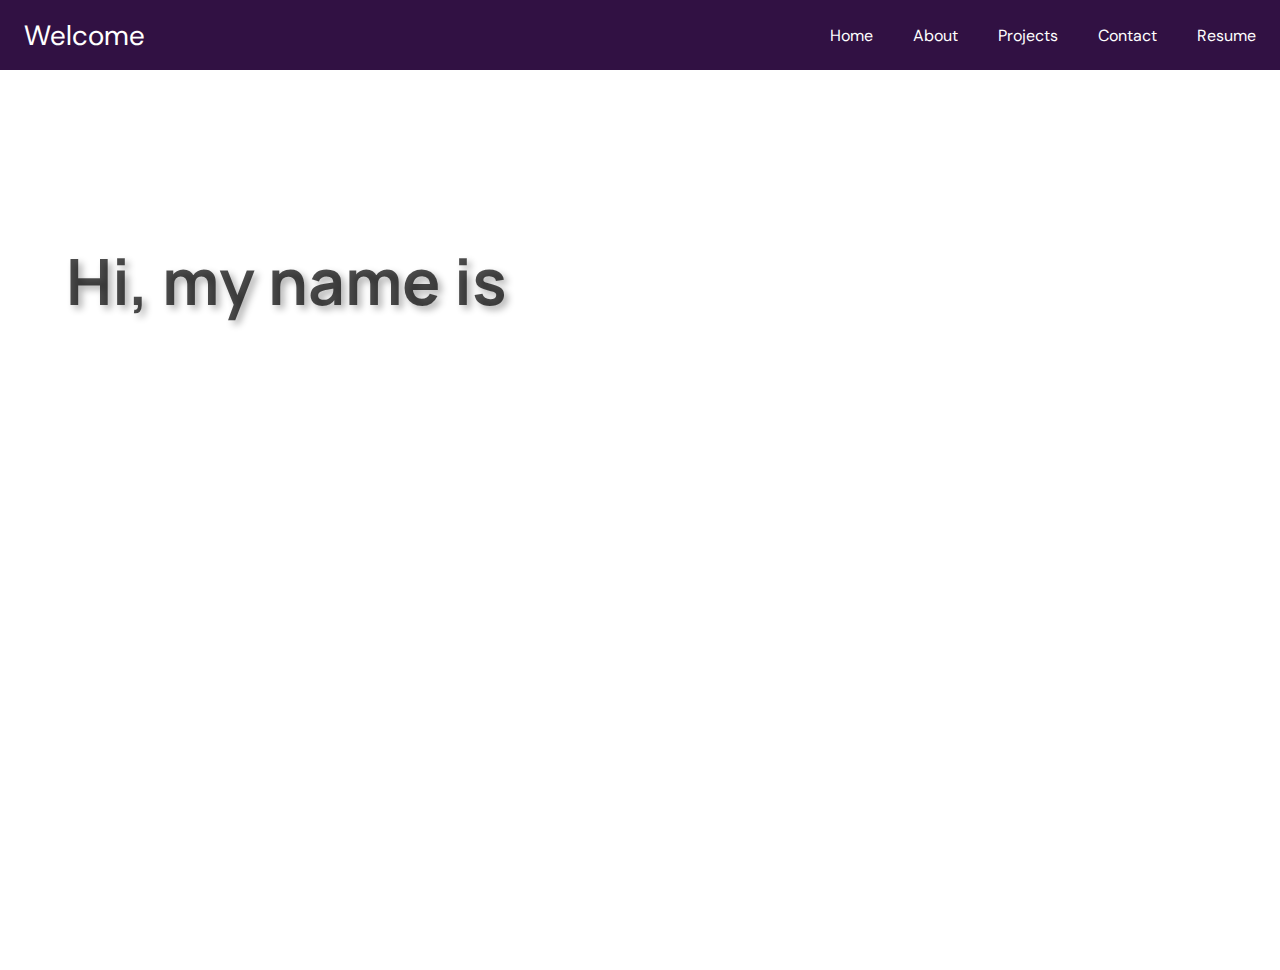
==== index.html @ 1dcb8ff3 "updated resume" ====
<!DOCTYPE html>
<html lang="en">
  <head>
    <meta charset="UTF-8" />
    <meta http-equiv="X-UA-Compatible" content="IE=edge" />
    <meta name="viewport" content="width=device-width, initial-scale=1.0, maximum-scale=1.0" />
    <title>M.S. Portfolio</title>
    <link rel="stylesheet" type="text/css" href="css/style.css" />
    <script src="./script.js" defer></script>
  </head>
  <body>
    <header>
      <nav class="navbar">
        <ul class='nav-logo'>
          <li >
            <a class="nav-link" href="">Welcome<span class="logo-name nav-logo"></span></a>
          </li>
        </ul>
        <ul class="nav-menu">
          <li class="nav-item">
            <a href="index.html" class="nav-link">Home</a>
          </li>
          <li class="nav-item">
            <a href="#about-id" class="nav-link">About</a>
          </li>
          <li class="nav-item">
            <a href="#projects" class="nav-link">Projects</a>
          </li>
          <li class="nav-item">
            <a href="#contact" class="nav-link"
              >Contact</a>
          </li>
          <li class="nav-item">
            <a href="./images/Michael S. Irby - Software Engineer 23.pdf" class="nav-link" download
              >Resume</a>
          </li>
        </ul>
        <div class="hamburger">
          <span class="bar"></span>
          <span class="bar"></span>
          <span class="bar"></span>
        </div>
      </nav>
    </header>
    <div class="container">
      <section class="one">
        <div class="title-div">
          <h1 class="welcome-text">Hi, my name is Michael! </h1>
          <p class='hand-shake'>👋🏾</p>
          </div>
        <div class='sub-div'>
          <h3 class="guest-question">What's your name?</h3>
          <br />
          <form class='guest-input' onSubmit="return false"> 
            <input  class="guest-text" type="text" maxlength = "8" name="guest-name" required>
            <button type="button" class="enter-btn">Enter</button>
          </form>
        </div>
        <div class="colors">
          <button id="0">Red</button>
          <button id='1'>Orange</button>
          <button id="2">Yellow</button>
          <button id="3">Green</button>
          <button id="4">Blue</button>
          <button id="5">Violet</button>
        </div>
        <div class="big-guest">
        </div>
        <a class='done' href="#about-id">
        <!-- <div class="done">
            <button class="done-btn">Done</button>
        </div> -->
        </a>
      </section>  
      <section id='about-id' class='about'> 
        <div class="about-container">
          <h2 class="section-header about-header">About Me</h2>
          <div class="pp-div">
          <img class='profile-pic' alt="author's picture" src="./images/msi.jpg">
          </div>
          <p class="about-p">I'm a 10 year veteran of the financial services sector who recently decided to make a career pivot & follow my dream of becoming a software engineer. I love coding because it marries two of my favorite things: being creative & problem solving.
            <br />
            <br /> 
          My strength is front-end development but I enjoy programming across the stack & have a specific knowledge of the MERN stack. Scroll down to see some of the things I've built so far!</p>
          <div class="about-boxes">
            <div class="about-sub about-sub1">
              <img class="about-img" alt="coding-icon" src="./images/code.png">
              <h3 class='about-sub-t'>Languages</h3>
              <div class="about-sub-box">
                <ul>
                  <li>Javascript</li>
                  <li>Typescript</li>
                  <li>Python</li>
                  <li>HTML</li>
                  <li>CSS</li>
                </ul>
              </div>
            </div>
            <div class="about-sub about-sub2">
              <img class="about-img" alt='frameworks icon'src="./images/frameworks.png">
              <h3 class='about-sub-t'>Tech Stack</h3>
              <div class="about-sub-box">
                <ul>
                  <li>MongoDB</li>
                  <li>Express JS</li>
                  <li>React JS</li>
                  <li>Node JS</li>
                </ul>
              </div>
            </div>
            <!-- <div class="about-sub about-sub3">
              <img class="about-img" src="./images/education.png">
              <h3 class='about-sub-t'>Education</h3>
              <div class="about-sub-box">
                <h4>Per Scholas - November 2022</h4>
                <p>Software Engineering</p>
                <h4>University of South Carolina - May 2012</h4>
                <p>B.S. Sport & Entertainment Mgmt.</p>
              </div> 
            </div> -->
            <div class="about-sub about-sub4">
              <img class="about-img" alt='hobbies icon'src="./images/hobbies.png">
              <h3 class='about-sub-t'>Hobbies</h3>
              <div class="about-sub-box">
              <ul>
                <li>Handstands</li>
                <li>Coding</li>
                <li>Gardening</li>
                <li>Gaming</li>
                <li>Pondering</li>
              </ul>
            </div>
            </div>
          </div>
        </div>
      </section> 
      <section id='projects' class='projects'> 
        <div class="projects-container">
            <h2 class="section-header project-header">Projects</h2>
            <p>You can check out some of the apps I've built so far below! To visit the app, click on the app's image or click the Repo link to visit the app's Github repository. These apps are all still currently in development but are fully functional in their current state.</p>
            <div class="project-box">
            </div>   
        </div>
      </section> 
      <section id='contact' class='contact'> 
        <div class="contact-div">
          <h2 class='contact-text'>Actively seeking opportunities for a junior developer role with a company that is building cool things.</h2>
          <br />
          <br />
          <h2 class="contact-text">If that's you, please don't hesitate to <a href="https://mail.google.com/mail/?view=cm&fs=1&tf=1&to=msism720@gmail.com" target="_blank">email me!</a></h2>
        </a>
            <div class="project-box">
            </div>   
        </div>
      </section> 
    </div> 
  </body>
</html>
---- css/style.css ----
@import url('https://fonts.googleapis.com/css2?family=DM+Sans:wght@400;700&family=Lexend+Deca&display=swap');
@import url('https://fonts.googleapis.com/css2?family=Bowlby+One&family=Manrope:wght@300;500;700&display=swap');

header > .navbar {
    display: flex;
    height: 100%;
    grid-template-columns: 1fr 1fr;
    justify-content: right;
    align-items: center;
    padding: 0 24px;
    width: 100vw;
}


.navbar > .nav-logo {
    font-size: 28px;
    color: white !important;
    width: 1fr;
    float: left;
    flex: 1;
    

}

.navbar > .nav-menu {
    display: flex;
    min-height: 70px;
    align-items: center;
    justify-content: right;
    gap: 40px;

    
}

.nav-branding {
    font-size: 2rem;
}

.nav-link {
    transition: 0.7s ease;
    color: white;
    text-decoration: none;
}


.nav-link:hover{
    color: paleturquoise;
}

.navbar > .hamburger {
    display: none;
    cursor: pointer;
}

.bar {
    display:block;
    width: 25px;
    height: 3px;
    margin: 5px auto;
    -webkit-transition: all 0.3s ease-in-out;
    transition: all 0.3s ease-in-out;
    background-color: white;
}






/* * Body */

*{
    padding: 0;
    margin: 0;
    box-sizing: border-box;

}


input {
  font-size: 16px;
  font-family: 'Helvetica';
}


.row-title{
    display: inline-flex;
    column-gap: 5px;
}

html {
    scroll-behavior: smooth;
}


h2 {
    font-family: 'DM Sans', sans-serif;
}

h3 {
    font-size: 22px;
    margin-bottom: 5px;
}

h4 {
    font-size: 16px;
}

a {
    font-family: 'DM Sans', sans-serif;
    
}

nav {
    background-color: rgba(49, 17, 67, 1);
}

p {
    font-size: 1em;
    font-family: 'DM Sans', sans-serif;
}

li {
    font-family: 'DM Sans', sans-serif;
    list-style: none;
    
}

ul {
    font-family: 'DM Sans', sans-serif;
    color: black;
}
body {
    background: white;

    display: flex;
    flex-direction: column;
    width: auto;
}

@keyframes gradient {
    0% {
        background-position: 0% 50%;
    }
    50% {
        background-position: 100% 50%;
    }
    100% {
        background-position: 0% 50%;
    }
}


header {
    min-height: 70px;
    width: 100vw;
}
button {
    font-family: 'DM-Sans', sans-serif !important;
}


.section-header {
    font-family: 'Manrope';
    font-weight: 700;
    font-size: 5vw;
    text-align: center;
    text-shadow: 2px 2px 5px rgba(0, 0, 0, .3);
}

/* * Main container */

.container {
    /* change below to 100vh to enable scroll-snap-type:  */
    display: flex;
    height: 100vh;
    width: 100vw;
    flex-direction: column;
    overflow-y: scroll;
    scroll-snap-type: y mandatory;
    /* scroll-padding: 10vh; */
    /* scroll-padding: 35px; */
 
}

.container > section {

    min-height: 800px;
    width: 100vw;
    display: block;
    justify-content: center;
    align-items: center;
    scroll-snap-align: center;
    /* scroll-margin: 2em; */
}


/* * starts intro div */

.container > .one {

    max-height: 100vh;
    min-height: 100vh;
    width: 100vw;
    display: grid;
    grid-template-columns: 1fr;
    grid-template-rows: 1fr 1fr 1fr 1fr 1fr 1fr;
    flex-direction: column;
    justify-items: center;
    order: 1;

}

.one >  .title-div {
    display: grid;
    grid-template-columns: 1fr 1fr 1fr;
    grid-template-rows: 1;
    grid-row-start: 1;
    grid-gap: 2px;
    height: 40vh;
    width: 100vw;
    align-items: center;
    margin-top: 30px;
    margin-bottom: 5px;
}

.title-div > .welcome-text {
    grid-column-start: 1;
    grid-column-end: 3;
    font-family: 'Manrope';
    font-weight: 700;
    color: rgba(0, 0, 0, .7);
    font-size: 5vw;
    padding: 0px;
    text-shadow: 4px 4px 7px rgba(0, 0, 0, .3);
    text-align: center;
    height: auto;
    width: 2fr;

}

.title-div > .hand-shake {
    visibility: hidden;
    font-size: 10vw;
    margin-left: 20px;
    grid-column-start: 3;
    animation: none;
    animation-iteration-count: 3;
    height: auto;
    width: 1fr;
    text-align: center;
    margin-right: 15px;
}


.one > .sub-div {
    display: grid;
    grid-template-columns: 1fr;
    grid-template-rows: 1;
    grid-gap: 2px;
    grid-row-start: 2;
    height: auto;
    width: auto;
    align-items: center;
    margin-top: -10px;

}

.sub-div > .guest-question {
    font-weight: 400;
    color: rgba(0, 0, 0, .7);;
    margin-left: 0px;
    font-family: 'DM Sans', sans-serif;
    font-size: 30px;
    margin-top: 10px;
    width: auto;
    display: none;
    transition: display 2s;
    text-align: center;
}

.sub-div > .guest-input {
    display:none;
    transition: display 2s;
    transition-timing-function: ease-in-out;
    text-align: center;
    margin-left: -18px;

}


@keyframes shake {
    0% { transform: translate(1px, 1px) rotate(0deg); }
    10% { transform: translate(-1px, -2px) rotate(-1deg); }
    20% { transform: translate(-3px, 0px) rotate(1deg); }
    30% { transform: translate(3px, 2px) rotate(0deg); }
    40% { transform: translate(1px, -1px) rotate(1deg); }
    50% { transform: translate(-1px, 2px) rotate(-1deg); }
    60% { transform: translate(-3px, 1px) rotate(0deg); }
    70% { transform: translate(3px, 1px) rotate(-1deg); }
    80% { transform: translate(-1px, -1px) rotate(1deg); }
    90% { transform: translate(1px, 2px) rotate(0deg); }
    100% { transform: translate(1px, -2px) rotate(-1deg); }
}

.one > .colors {
    display: none;
    flex-direction: row;
    grid-row-start: 3;
    justify-content: space-around;
    margin-left: 20px;
    margin-right: 20px;
    margin-top: 10px;
    width: 85vw;
    
}


.colors > button {
    background-color: transparent;
    outline: none;
    padding: 10px;
    width: 15%;
    height: 5vh;
    font-size: 0;

}

.colors > button:hover {
    color: palegoldenrod;
    cursor: pointer;
}

.one > .big-guest {
    visibility: hidden;
    font-size: 175px;
    font-weight: 700;
    text-align: center;
    margin-top: -20px;
    grid-row-start: 4;
    font-family: 'Manrope';
    width: 99vw;
    background-image: -webkit-linear-gradient(#333);
    -webkit-background-clip: text;
    -webkit-text-fill-color: transparent;
  color: #232d2d;
    
}


.guest-input > .guest-text {
    font-family: 'Helvetica';
    color: black;
    font-size: 20px;
    border: none;
    resize: none;
    margin-left: 18px;
    display: inline-block;
    background-color: rgb(108, 122, 137, 0.25);
    height: auto;
    width: auto;
    padding: 3px;

}

.enter-btn {
    color: black;
    font-family: 'Manrope';
    font-size: 20px;
    border: none;
    resize: none;
    display: inline-block;
    background-color: rgb(108, 122, 137, 0.25);
    height: auto;
    width: auto;
    padding: 3px;
}

.split {
    opacity: 0;
    transition: all 0.7s step-end;
}
  
.split.fade {
    opacity: 1;
}

.one > .done {
    visibility: hidden;
    padding: 10px;
    grid-row-start: 5;
    margin-top: -50px;
    
}
.done > button {
    font-family: 'DM-Sans', sans-serif !important;
    background-color: transparent;
    outline: none;
    padding: 10px;
    min-width: 175px;
    background-color: lightcoral;

}

.done > button:hover {
    color: palegoldenrod;
    cursor: pointer;
}




/* * Starts about div */

.container > .about {
    /* display: none; */
    align-items: center;
    justify-items: center;
    height: 100vh;
    width: 100vw;
    order: 2;

}

.about > .about-container {
    display: flex;
    flex-direction: column;
    align-items: center;
    justify-content: space;
    height: 100vh;
    width: 100vw;
    gap: 10px;

}

.about-container > .about-header {
    text-align: center;
    order: 1;
    margin-bottom: 0px;
    height: 1fr;
    margin-top: -15px;
}

.about-container > .pp-div {
    display: flex;
    height: 1fr;
    width: auto;
    margin-top: -15px;
    padding: 10px;
    order: 2;
    border: 0px solid;
    border-radius: 100%;
    border-image-slice: 1;
    background: -webkit-linear-gradient(#000, #000, #000);
}

.pp-div> .profile-pic {
    height: auto;
    width: 160px;
    border: 0px solid;
    border-radius: 100%;
    order: 2;

}

/* .about-container > .about-t {
    flex-shrink: 0;
    grid-column-start: 2;
    grid-column-end: 4;
    grid-row-start: 2;
    text-align: center;
    font-size: 35px;
    font-family: 'DM Sans';
    text-shadow: 2px 2px 5px rgba(0, 0, 0, .3);
    width: auto;
} */

.about-sub > .about-sub-t {
    margin-bottom: 20px;
  
}

.about-container > p {

    text-align: center;
    font-size: 18px;
    height: 1fr;
    width: 65%;
    margin-left: 30px;
    margin-right: 30px;
    order: 3;
}


.about-container > .about-boxes {
    order: 4;
    display: flex;
    flex-direction: row;
    flex-wrap: nowrap;
    align-items: center;
    justify-content: space-around;
    /* grid-column-start: 1;
    grid-column-end: 5;
    grid-row-start: 3; */
    height: auto;
    width: 75%;
    margin-left: 20px;
    margin-right: 20px;
    margin-top: 20px;


}


.about-boxes > .about-sub {
    text-align: center;
    font-family: 'DM Sans';
    padding: 20px;
    height: 300px;
    width: auto;
    border: 2px solid black;
    background-color: white;
    flex: auto;
    margin: 0 20px;
    box-shadow: 0px 0px 7px 5px rgba(0, 0, 32, 0.2);
}

.about-sub  > .about-sub-box {
    display: flex;
    justify-content: center;
    flex-direction: column;
    flex-wrap: wrap;
    border: 2px solid black;
    height: 115px;
    width: auto;
    padding: 5px;
    background-color:rgba(255, 255, 255, 0.1);
}

.about-container > .about-sub1 {
    grid-column-start: 1;
    grid-row-start: 3;
}
.about-container > .about-sub2 {
    grid-column-start: 2;
    grid-row-start: 3;
}
.about-container > .about-sub3 {
    grid-column-start: 3;
    grid-row-start: 3;
}
.about-container > .about-sub4 {
    grid-column-start: 4;
    grid-row-start: 3;
}

.about-sub > .about-img {
    height: 75px;
    margin-bottom: 15px;

}


/* * Starts project div */

.container > .projects {
    /* display: none; */
    flex-direction: column;
    align-items: center;
    justify-items: center;
    height: 100vh;
    width: 100vw;
    order: 3;
}

.projects > .projects-container {
    display: flex;
    flex-direction: column;
    align-items: center;
    justify-content: space;
    height: 100vh;
    width: 100vw;
    gap: 25px;
}

.projects-container > .project-header {
    text-align: center;
    height: auto;
    order: 1;
    margin-bottom: 1%;

}

.projects-container > p {
    order: 2;
    flex: flex-end;
    text-align: center;
    font-size: 18px;
    height: 1fr;
    width: 75%;



}
.projects-container > .project-box {
    order: 3;
    display: flex;
    justify-content: space-between;
    flex-direction: row;
    flex-wrap: nowrap;
    overflow-x: auto;
    height: auto;
    width: 99vw;
    margin-top: 25px;
    box-shadow: inset 0 10px 20px 'black';

}


.project-box > .project-table {
    order: 3;
    overflow-wrap: wrap;
    text-align: center;
    height: 100%;
    width: 100%;
    font-family: 'DM Sans';
    padding: 15px;
    border: 1px solid black;
    background-color: white;
    text-shadow: 2px 2px 5px rgba(0, 0, 0, .3);
    margin-left: 10px;
    margin-right: 10px;
    
}
 h3 {
    font-size: 18px;
}



.project-img {
    width: 25vw;
    height: auto;
}


.img-container {
    grid-column-start: 2;
    margin-left: 13%;
}

/* ^ Starts contact div */

.container > .contact {
    order: 4;
}

.contact > .contact-div {
    display: flex;
    flex-direction: column;
    align-content: center;
    justify-content: center;
    height: 100vh;

}

.contact-div > .contact-text {
    margin-top: -px;
    text-align: center;
    margin-left: 20px;
    margin-right: 20px;
    margin-top: -20px;


}


.title-img {
    width: 500px;
    height: auto;
    border-radius: 69%;
}




@media(max-width:768px){
    
    .navbar {
        display: flex;
        grid-template-columns: 1fr 1fr;
        min-height: 70px;
        justify-content: right;
        align-items: center;
        padding: 0 24px;
        width: 100vw;
    }

    .navbar > .hamburger {
        display: inline-block;
        cursor: pointer;
    }
    
    .hamburger > .bar {
        display: block;
        width: 25px;
        height: 3px;
        margin: 5px auto;
        -webkit-transition: all 0.3s ease-in-out;
        transition: all 0.3s ease-in-out;
        color: white;
    }
    

    .hamburger.active .bar:nth-child(2){
        opacity: 0;
    }
    .hamburger.active .bar:nth-child(1){
        transform: translateY(8px) rotate(45deg);
    }
    .hamburger.active .bar:nth-child(3){
        transform: translateY(-8px) rotate(-45deg);
    }

    .nav-menu {
        /* ^ Keeps navbar on screen while scrolling until a link is click */
        position: fixed;
        right: -100%;
        top: 70px;
        gap: 0;
        color: white;
        flex-direction: column;
        background-color: rgba(49, 17, 67, 1);
        width: 100%;
        transition: 0.3s;
    }

    .nav-item {
        margin: 16px 0;
    }
    .nav-menu.active {
        right: 0;   
    }


    
    .container {
        /* change below to 100vh to enable scroll-snap-type:  */
        display: flex;
        height: 100vh;
        width: 100vw;
        flex-direction: column;
        overflow-y: scroll;
        scroll-snap-type: y mandatory;
        scroll-padding: 45px;
     
    }
    
    .container > section {
    
        min-height: 800px;
        width: 100vw;
        display: block;
        justify-content: center;
        align-items: center;
        scroll-snap-align: start;
        /* scroll-margin: 2em; */
    }
    
    
    
    /* * starts intro div */
    
    .container > .one {
        display: grid;
        grid-template-columns: 1fr;
        grid-template-rows: 1fr 1fr 1fr 1fr 1fr 1fr;
        flex-direction: column;
        justify-items: center;
        height: 100vh; 
        width: 100vw;
    }

    .container > .one {
        grid-template-columns: 1;
        justify-items: center;
        height: 100vh; 
        width: 100vw;
        /* grid-template-rows:  ; */
        
    }

    .one >  .title-div {
        display: flex;
        justify-items: center;
        flex-direction: row;
        flex-wrap: nowrap;
        height: auto;
        width: auto;
        align-items: center;
        margin-top: 50px;
        margin-bottom: 25px;
    }

    .title-div > .hand-shake {
        visibility: hidden;
        font-size: 95px;
        margin-left: 20px;
        grid-column-start: 2;
        animation: none;
        animation-iteration-count: 3;
        height: auto;
        width: 1fr;
        text-align: center;
        margin-right: 15px;
    }

    .container > .one {
        display: grid;
        grid-template-columns: 1fr;
        grid-template-rows: 1fr 1fr 1fr 1fr 1fr 1fr;
        flex-direction: column;
        justify-items: center;
        height: 100vh; 
        width: 100vw;
    }
    
    .one >  .title-div {
        display: grid;
        grid-template-columns: 1fr 1fr 1fr;
        grid-template-rows: 1;
        grid-row-start: 1;
        grid-gap: 2px;
        height: auto;
        width: 100vw;
        align-items: center;
        margin-top: 50px;
        margin-bottom: 25px;
    }
    
    .title-div > .welcome-text {
        grid-column-start: 1;
        grid-column-end: 3;
        font-family: 'Manrope';
        font-weight: 700;
        color: rgba(0, 0, 0, .7);
        font-size: 35px;
        padding: 0px;
        text-shadow: 4px 4px 7px rgba(0, 0, 0, .3);
        text-align: center;
        height: auto;
        margin-left: 15px;
    
    }
    
    .title-div > .hand-shake {
        visibility: hidden;
        font-size: 95px;
        margin-left: 20px;
        grid-column-start: 3;
        animation: none;
        animation-iteration-count: 3;
        height: auto;
        width: 1fr;
        text-align: center;
        margin-right: 15px;
    }
    
    
    .one > .sub-div {
        display: grid;
        grid-template-columns: 1fr;
        grid-template-rows: 1;
        grid-gap: 2px;
        grid-row-start: 2;
        margin-top: 25px;
        height: auto;
        width: 99vw;
        align-items: center;
        margin-top: -10px;
    
    }
    
    .sub-div > .guest-question {
        font-weight: 400;
        color: rgba(0, 0, 0, .7);;
        margin-left: 0px;
        font-family: 'DM Sans', sans-serif;
        font-size: 25px;
        margin-top: 10px;
        width: auto;
        display: none;
        transition: display 2s;
        text-align: center;
    }
    
    .sub-div > .guest-input {
        display:none;
        transition: display 2s;
        transition-timing-function: ease-in-out;
        text-align: center;
        margin-left: -18px;
        font-size: 22px;
    
    }
    .one > .colors {
        display: none;
        flex-direction: row;
        grid-row-start: 3;
        justify-content: space-between;
        margin-left: 18px;
        margin-right: 18px;
        margin-top: 10px;
        width: 99vw;

        
    }
    
    
    .colors > button {
        background-color: transparent;
        outline: none;
        border: 1px solid black;
        padding: 10px;
        width: 15%;
        height: auto;
        font-family: 'DM Sans', sans-serif;
        font-size: 0;
    
    }
    
    .colors > button:hover {
        color: palegoldenrod;
        cursor: pointer;
    }
    
    .one > .big-guest {
        visibility: hidden;
        font-size: 60px;
        height: auto;
        width: 99vw;
        text-align: center;
        margin-top: -30px;
        grid-row-start: 4;
        font-family: 'Manrope';
        background-image: -webkit-linear-gradient(#333);
        -webkit-background-clip: text;
        -webkit-text-fill-color: transparent;
        
    }
    
    
    .guest-input > .guest-text {
        font-family: 'Helvetica';
        color: black;
        font-size: 20px;
        border: none;
        resize: none;
        margin-left: 18px;
        display: inline-block;
        background-color: rgb(108, 122, 137, 0.25);
        height: auto;
        width: auto;
        padding: 3px;
    
    }
    
    .enter-btn {
        color: black;
        font-family: 'Manrope';
        font-size: 20px;
        border: none;
        resize: none;
        display: inline-block;
        background-color: rgb(108, 122, 137, 0.25);
        height: auto;
        width: auto;
        padding: 3px;
    }

    .about > .about-container {
        display: flex;
        flex-direction: column;
        align-items: center;
        justify-items: center;
        justify-content: space;
        height: 99vh;
        width: 100vw;
        gap: 10px;
    }

    .about-container > .about-header {
        margin-bottom: 2vh;
        font-size: 3.5vh;
    }


    .about-container > .pp-div {
        display: flex;
        height: 1fr;
        width: auto;
        padding: 3px;
        order: 2;
        border: 0px solid transparent;
        border-radius: 100%;
        border-image-slice: 1;
        background: -webkit-linear-gradient(#000, #000, #000);


    }
    
    .pp-div> .profile-pic {
        height: auto;
        max-width: 30vw;
        border: 2px solid transparent;
        border-radius: 100%;
        order: 2;
 

    
    }


    .about-container > p {
        text-align: center;
        font-size: 3vw;
        height: auto;
        width: auto;
        margin-left: 25px;
        margin-right: 25px;
        order: 3;
    }
    
    
    .about-container > .about-boxes {
        order: 4;
        display: flex;
        flex-direction: column;
        height: auto;
        width: 100vw;
        margin-left: 20px;
        margin-right: 20px;
    
    }
    
    
    .about-boxes > .about-sub {
        display: grid;
        grid-template-columns: 1fr 1fr;
        grid-template-rows: 1fr 1fr;
        align-content: center;
        justify-items: center;
        text-align: center;
        font-family: 'DM Sans';
        height: 13vh;
        width: 80vw;
        border: 2px solid black;
        background-color: white;
        margin-bottom: 10px;
        box-shadow: 0px 0px 7px 5px rgba(0, 0, 32, 0.2);
    }
    
    .about-sub  > .about-sub-box {
        display: flex;
        grid-column-start: 2;
        grid-row-start: 2;
        align-items: center;
        justify-content: center;
        flex-direction: column;
        border: 2px solid black;
        height: 8vh;
        width: 100px;
        padding: 10px;
        background-color:rgba(255, 255, 255, 0.1);
        font-size: 1vh;
        margin-top: 5%;
        color: white;
    }

    .about-sub > .about-sub-t {
        font-size: 1em;
        align-self: end;
        width: 100%;
        height: 0px;
        grid-column-start: 1;
        grid-column-end: 3;
        margin-top: 3%;
    
    }
    
    .about-sub > .about-img {
        height: 8vh;
        width: auto;
        margin-top: 3%;
        grid-row-start: 2;
        grid-column-start: 1;
        
    
    }
    .about-container > .about-sub1 {
        grid-column-start: 1;
        grid-row-start: 3;
    }
    .about-container > .about-sub2 {
        grid-column-start: 2;
        grid-row-start: 3;
    }
    .about-container > .about-sub3 {
        grid-column-start: 3;
        grid-row-start: 3;
    }
    .about-container > .about-sub4 {
        grid-column-start: 4;
        grid-row-start: 3;
    }
    
    .navbar > .nav-logo {
        font-size: 6vw;
        color: white !important;
        width: 1fr;
        float: left;
        flex: 1;
    }

    .container > .projects {
        /* display: none; */
        flex-direction: column;
        align-items: center;
        justify-items: center;
        height: 100vh;
        width: 99vw;
    }
    
    .projects > .projects-container {
        display: flex;
        flex-direction: column;
        flex-wrap: wrap;
        align-items: center;
        justify-content: space-evenly;
        height: 100vh;
        width: 100vw;
    }
    
    .projects-container > .project-header {
        text-align: center;
        order: 1;
        font-size: 3.5vh;
    
    }
    
    .projects-container > p {
        order: 2;
        text-align: center;
        font-size: 3.5vw;
        margin-left: 5%;
        margin-right: 5%;
        width: 85vw;
    }
    
    .projects-container > .project-box {
        order: 3;
        display: flex;
        flex-direction: row;
        flex-wrap: nowrap;
        overflow-x: auto;
        height: auto;
        width: 100vw;
        margin-bottom: 25%;
        box-shadow: inset 0 10px 20px 'black';
    
    }
    
    .project-box > .project-table {
        display: flex;
        order: 1;
        flex-direction: column;
        text-align: center;
        height: 99%;
        width: 85vw;
        font-family: 'DM Sans';
        border: 1px solid black;
        text-shadow: 2px 2px 5px rgba(0, 0, 0, .3);
        font-size: 11px;
    }

    h3 {
        font-size: 17px;
        margin-top: -5px;
    }

    h4 {
        font-size: 11px;
  
    }
    
    .project-img {
        width: 75vw;
        height: auto;
    }


}
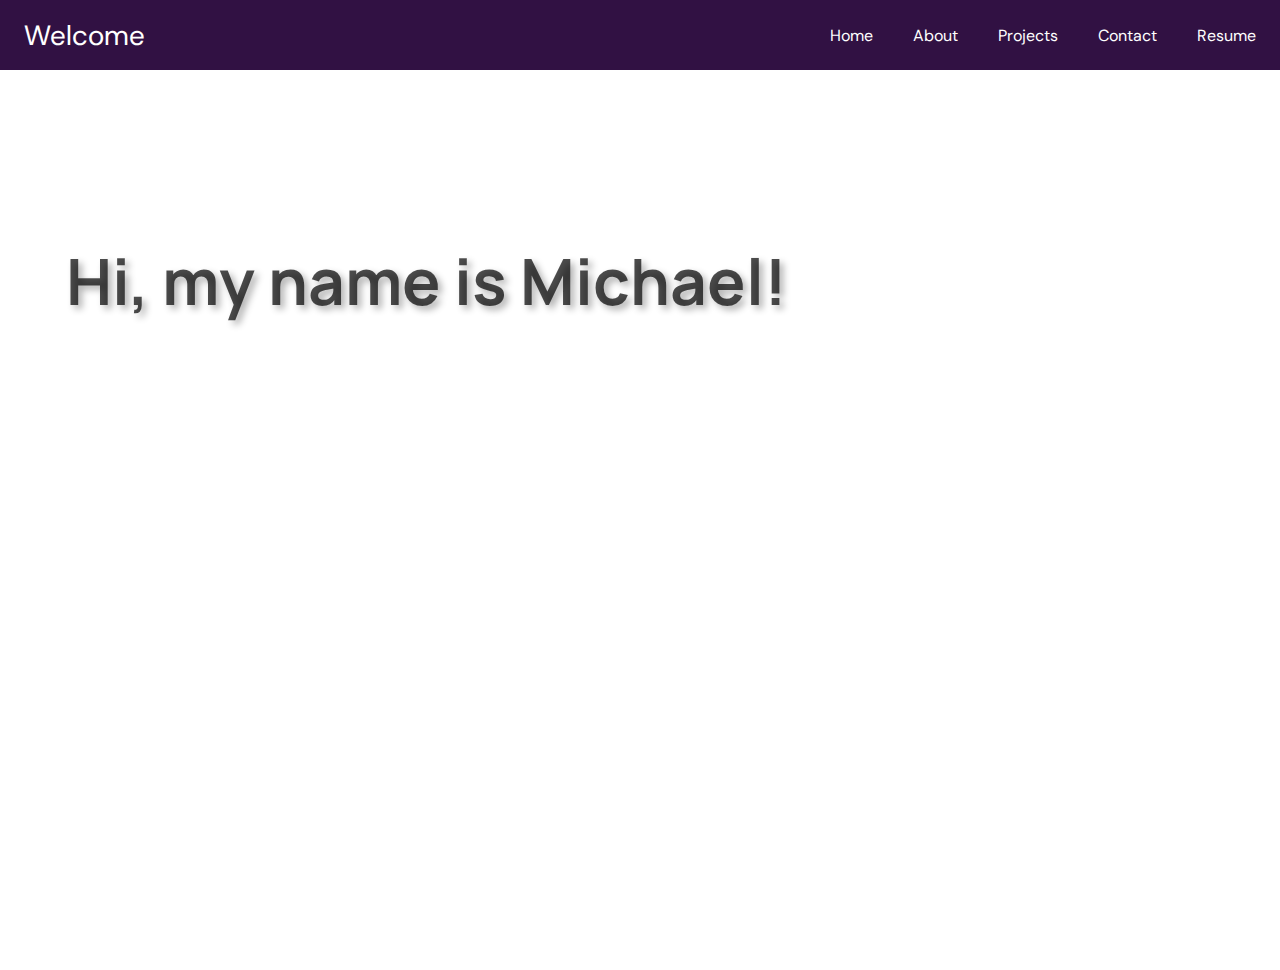
==== commit 92db7337: "minor updates" ====
--- a/index.html
+++ b/index.html
@@ -31,7 +31,7 @@
               >Contact</a>
           </li>
           <li class="nav-item">
-            <a href="./images/Michael S. Irby - Software Engineer 23.pdf" class="nav-link" download
+            <a href="./images/Michael S. Irby - Software Engineer.pdf" class="nav-link" download
               >Resume</a>
           </li>
         </ul>
@@ -101,10 +101,10 @@
               <h3 class='about-sub-t'>Tech Stack</h3>
               <div class="about-sub-box">
                 <ul>
-                  <li>MongoDB</li>
-                  <li>Express JS</li>
                   <li>React JS</li>
                   <li>Node JS</li>
+                  <li>Express JS</li>
+                  <li>MongoDB</li>
                 </ul>
               </div>
             </div>
--- a/css/style.css
+++ b/css/style.css
@@ -76,6 +76,9 @@
 
 }
 
+body {
+    overflow-y: hidden;
+}
 
 input {
   font-size: 16px;
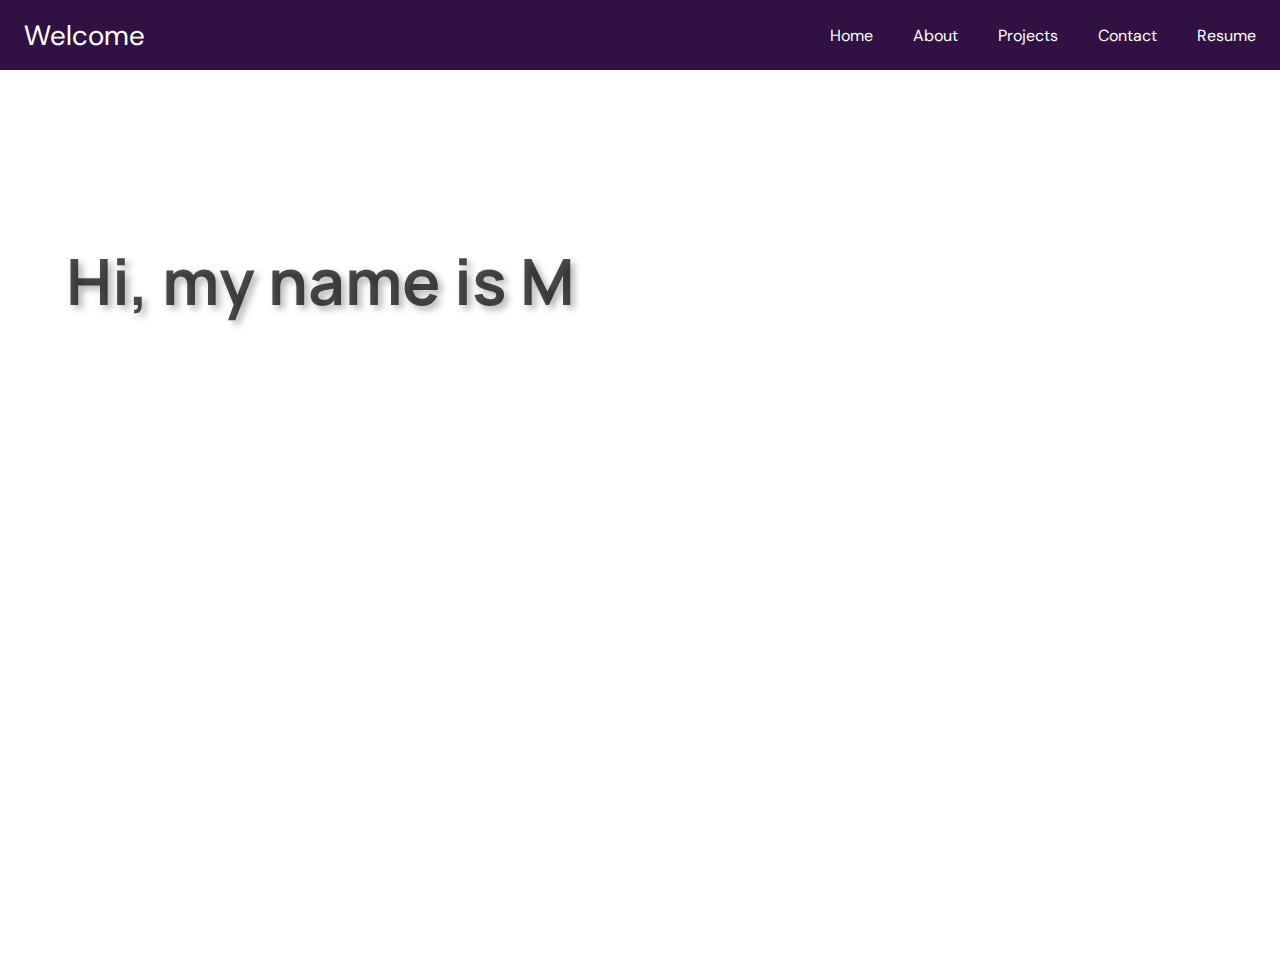
==== commit db2628c9: "copy update" ====
--- a/index.html
+++ b/index.html
@@ -137,7 +137,7 @@
       <section id='projects' class='projects'> 
         <div class="projects-container">
             <h2 class="section-header project-header">Projects</h2>
-            <p>You can check out some of the apps I've built so far below! To visit the app, click on the app's image or click the Repo link to visit the app's Github repository. These apps are all still currently in development but are fully functional in their current state.</p>
+            <p>You can check out some of the apps I've built so far below! To visit the app, click on the app's image or click the Repo link to visit the app's Github repository. The React apps are currently being hosted via Heroku's Eco tier so please allow a minute or so for the server to start up if the page is loading slowly.</p>
             <div class="project-box">
             </div>   
         </div>
--- a/css/style.css
+++ b/css/style.css
@@ -61,9 +61,6 @@
     transition: all 0.3s ease-in-out;
     background-color: white;
 }
-
-
-
 
 
 
@@ -644,6 +641,7 @@
 .project-img {
     width: 25vw;
     height: auto;
+    border: 1px solid black;
 }
 
 
@@ -754,8 +752,8 @@
         width: 100vw;
         flex-direction: column;
         overflow-y: scroll;
-        scroll-snap-type: y mandatory;
-        scroll-padding: 45px;
+        scroll-snap-type: y proximity;
+        scroll-padding-top: 45px;
      
     }
     
@@ -767,6 +765,7 @@
         justify-content: center;
         align-items: center;
         scroll-snap-align: start;
+        scroll-snap-stop: always;
         /* scroll-margin: 2em; */
     }
     
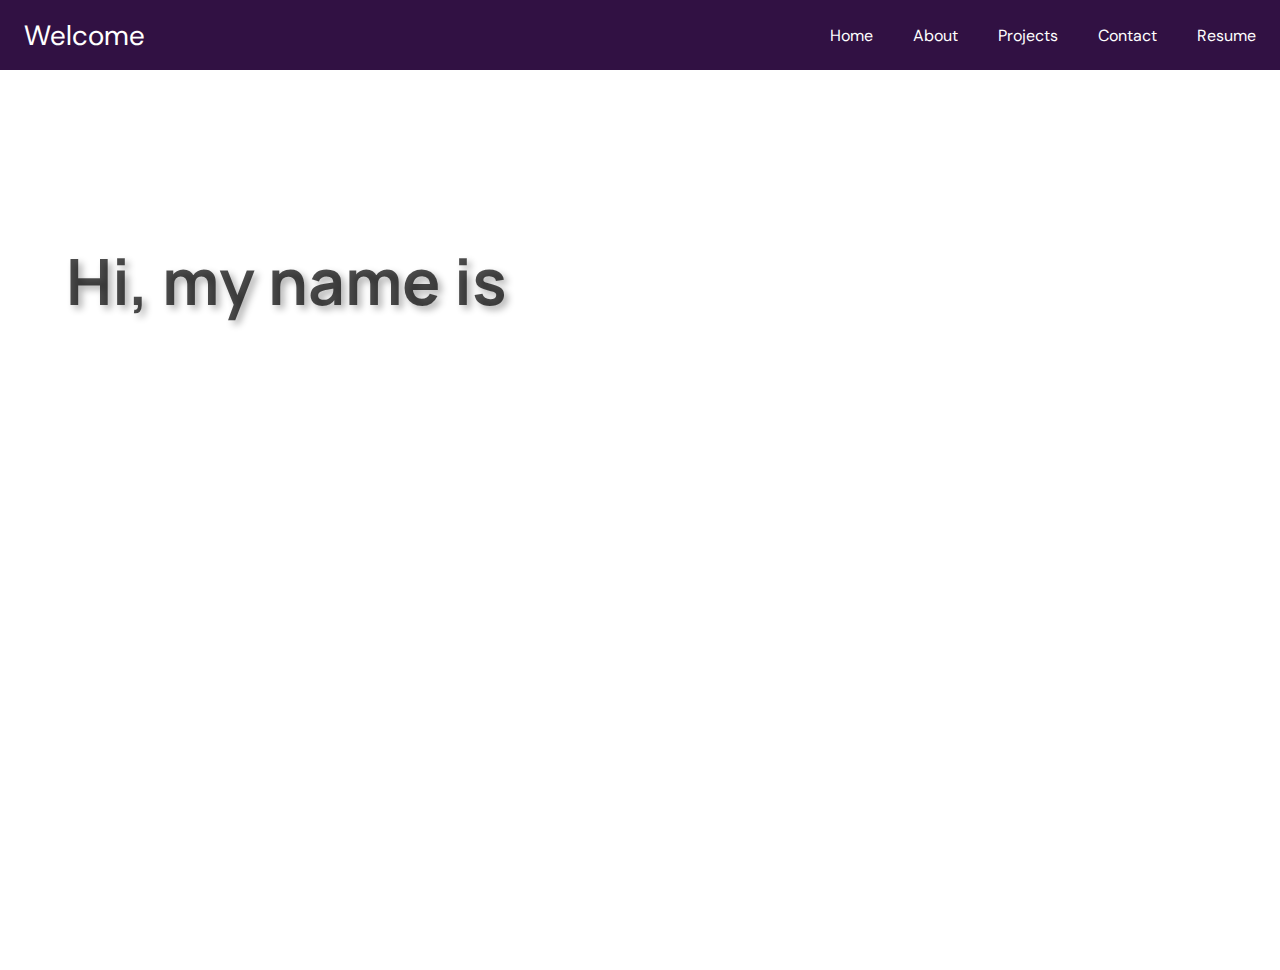
==== commit 5d813cdd: "resume update" ====
--- a/index.html
+++ b/index.html
@@ -31,7 +31,7 @@
               >Contact</a>
           </li>
           <li class="nav-item">
-            <a href="./images/Michael S. Irby - Software Engineer.pdf" class="nav-link" download
+            <a href="./images/MSI_Resume_23" class="nav-link" download
               >Resume</a>
           </li>
         </ul>
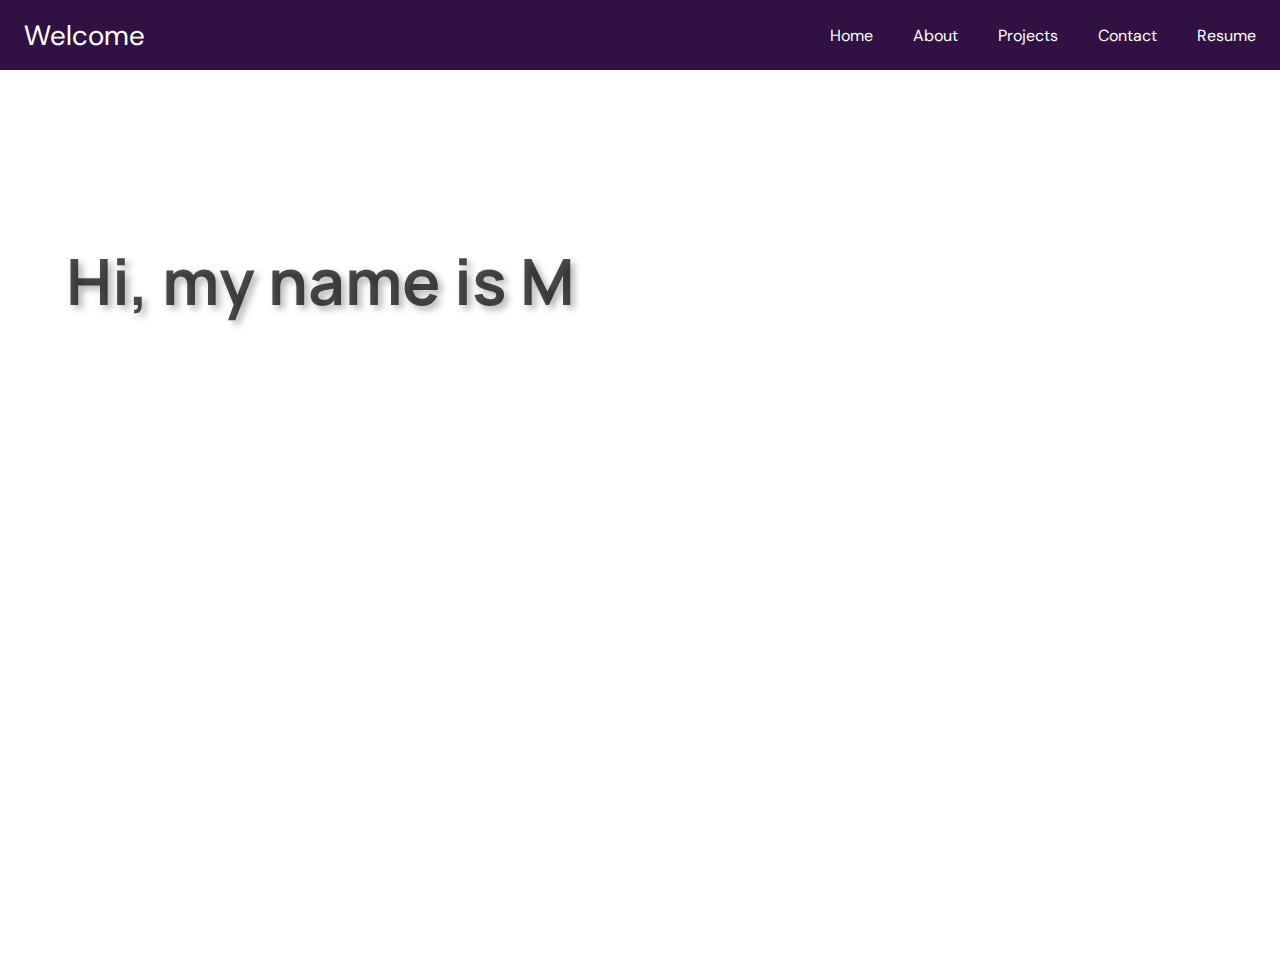
==== commit 96214098: "removed autocomplete option from name input" ====
--- a/index.html
+++ b/index.html
@@ -52,7 +52,7 @@
           <h3 class="guest-question">What's your name?</h3>
           <br />
           <form class='guest-input' onSubmit="return false"> 
-            <input  class="guest-text" type="text" maxlength = "8" name="guest-name" required>
+            <input  class="guest-text" autocomplete="false" type="text" maxlength = "8" name="guest-name" required>
             <button type="button" class="enter-btn">Enter</button>
           </form>
         </div>
@@ -137,7 +137,7 @@
       <section id='projects' class='projects'> 
         <div class="projects-container">
             <h2 class="section-header project-header">Projects</h2>
-            <p>You can check out some of the apps I've built so far below! To visit the app, click on the app's image or click the Repo link to visit the app's Github repository. The React apps are currently being hosted via Heroku's Eco tier so please allow a minute or so for the server to start up if the page is loading slowly.</p>
+            <p>You can check out some of the apps I've built so far below! To visit the app, click on the app's image or click the Repo link to visit the app's Github repository. The full-stack apps are currently being hosted via Heroku's Eco tier so please allow a minute or so for the dyno to wake up if the page is loading slowly.</p>
             <div class="project-box">
             </div>   
         </div>
--- a/css/style.css
+++ b/css/style.css
@@ -116,7 +116,6 @@
 }
 
 p {
-    font-size: 1em;
     font-family: 'DM Sans', sans-serif;
 }
 
@@ -516,8 +515,8 @@
     text-align: center;
     font-family: 'DM Sans';
     padding: 20px;
-    height: 300px;
-    width: auto;
+    height: auto;
+    width: 300px;
     border: 2px solid black;
     background-color: white;
     flex: auto;
@@ -610,7 +609,7 @@
     flex-wrap: nowrap;
     overflow-x: auto;
     height: auto;
-    width: 99vw;
+    width: 100vw;
     margin-top: 25px;
     box-shadow: inset 0 10px 20px 'black';
 
@@ -622,7 +621,7 @@
     overflow-wrap: wrap;
     text-align: center;
     height: 100%;
-    width: 100%;
+    min-width: 390px;
     font-family: 'DM Sans';
     padding: 15px;
     border: 1px solid black;
@@ -630,8 +629,11 @@
     text-shadow: 2px 2px 5px rgba(0, 0, 0, .3);
     margin-left: 10px;
     margin-right: 10px;
-    
-}
+    font-size: 1em;
+    
+}
+
+
  h3 {
     font-size: 18px;
 }
@@ -685,7 +687,7 @@
 
 
 
-@media(max-width:768px){
+@media(max-width:600px){
     
     .navbar {
         display: flex;
@@ -752,8 +754,7 @@
         width: 100vw;
         flex-direction: column;
         overflow-y: scroll;
-        scroll-snap-type: y proximity;
-        scroll-padding-top: 45px;
+        scroll-snap-type: none;
      
     }
     
@@ -1022,7 +1023,6 @@
     
     }
 
-
     .about-container > p {
         text-align: center;
         font-size: 3vw;
@@ -1054,8 +1054,7 @@
         justify-items: center;
         text-align: center;
         font-family: 'DM Sans';
-        height: 13vh;
-        width: 80vw;
+        height: 15vh;
         border: 2px solid black;
         background-color: white;
         margin-bottom: 10px;
@@ -1138,7 +1137,7 @@
         flex-direction: column;
         flex-wrap: wrap;
         align-items: center;
-        justify-content: space-evenly;
+        gap: 50px;
         height: 100vh;
         width: 100vw;
     }
@@ -1147,6 +1146,7 @@
         text-align: center;
         order: 1;
         font-size: 3.5vh;
+        margin-top: 20px;
     
     }
     
@@ -1167,8 +1167,9 @@
         overflow-x: auto;
         height: auto;
         width: 100vw;
-        margin-bottom: 25%;
         box-shadow: inset 0 10px 20px 'black';
+        padding-top: 10px;
+        padding-bottom: 15px;
     
     }
     
@@ -1177,12 +1178,12 @@
         order: 1;
         flex-direction: column;
         text-align: center;
-        height: 99%;
-        width: 85vw;
+        height: 315px;
+        min-width: 350px;
         font-family: 'DM Sans';
+        font-size: 14px;
         border: 1px solid black;
         text-shadow: 2px 2px 5px rgba(0, 0, 0, .3);
-        font-size: 11px;
     }
 
     h3 {
@@ -1191,14 +1192,14 @@
     }
 
     h4 {
-        font-size: 11px;
+        font-size: 14px;
   
     }
     
     .project-img {
-        width: 75vw;
-        height: auto;
-    }
-
-
-}
+        width: 80%;
+        height: auto;
+    }
+
+
+}
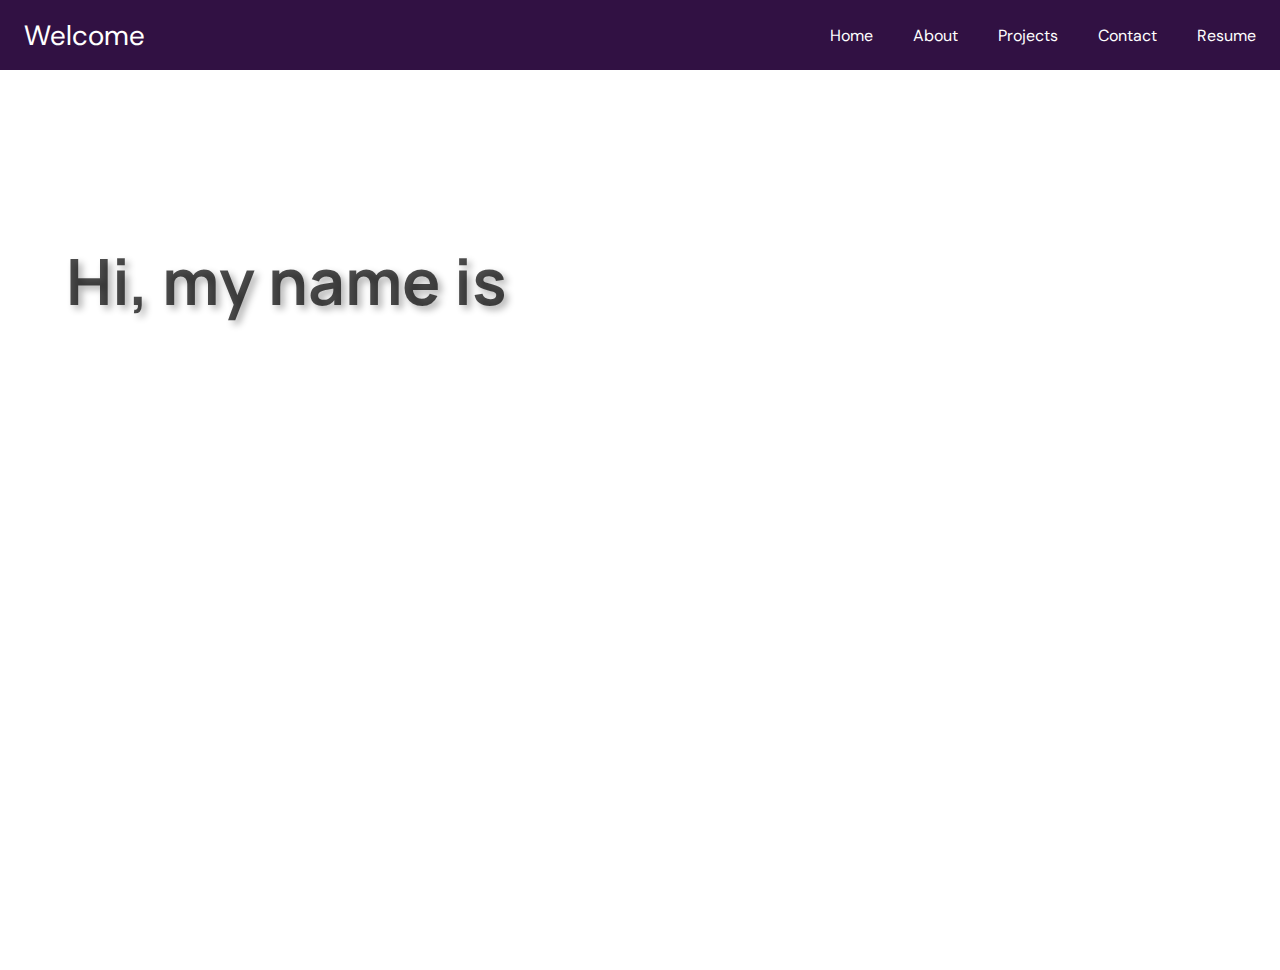
==== commit 770f2065: "updated last section text" ====
--- a/index.html
+++ b/index.html
@@ -144,10 +144,10 @@
       </section> 
       <section id='contact' class='contact'> 
         <div class="contact-div">
-          <h2 class='contact-text'>Actively seeking opportunities for a junior developer role with a company that is building cool things.</h2>
+          <h2 class='contact-text'>Always looking for opportunities to connect and collaborate!</h2>
           <br />
           <br />
-          <h2 class="contact-text">If that's you, please don't hesitate to <a href="https://mail.google.com/mail/?view=cm&fs=1&tf=1&to=msism720@gmail.com" target="_blank">email me!</a></h2>
+          <h2 class="contact-text">If you have any ideas, please don't hesitate to <a href="https://mail.google.com/mail/?view=cm&fs=1&tf=1&to=msism720@gmail.com" target="_blank">email me!</a></h2>
         </a>
             <div class="project-box">
             </div>   
